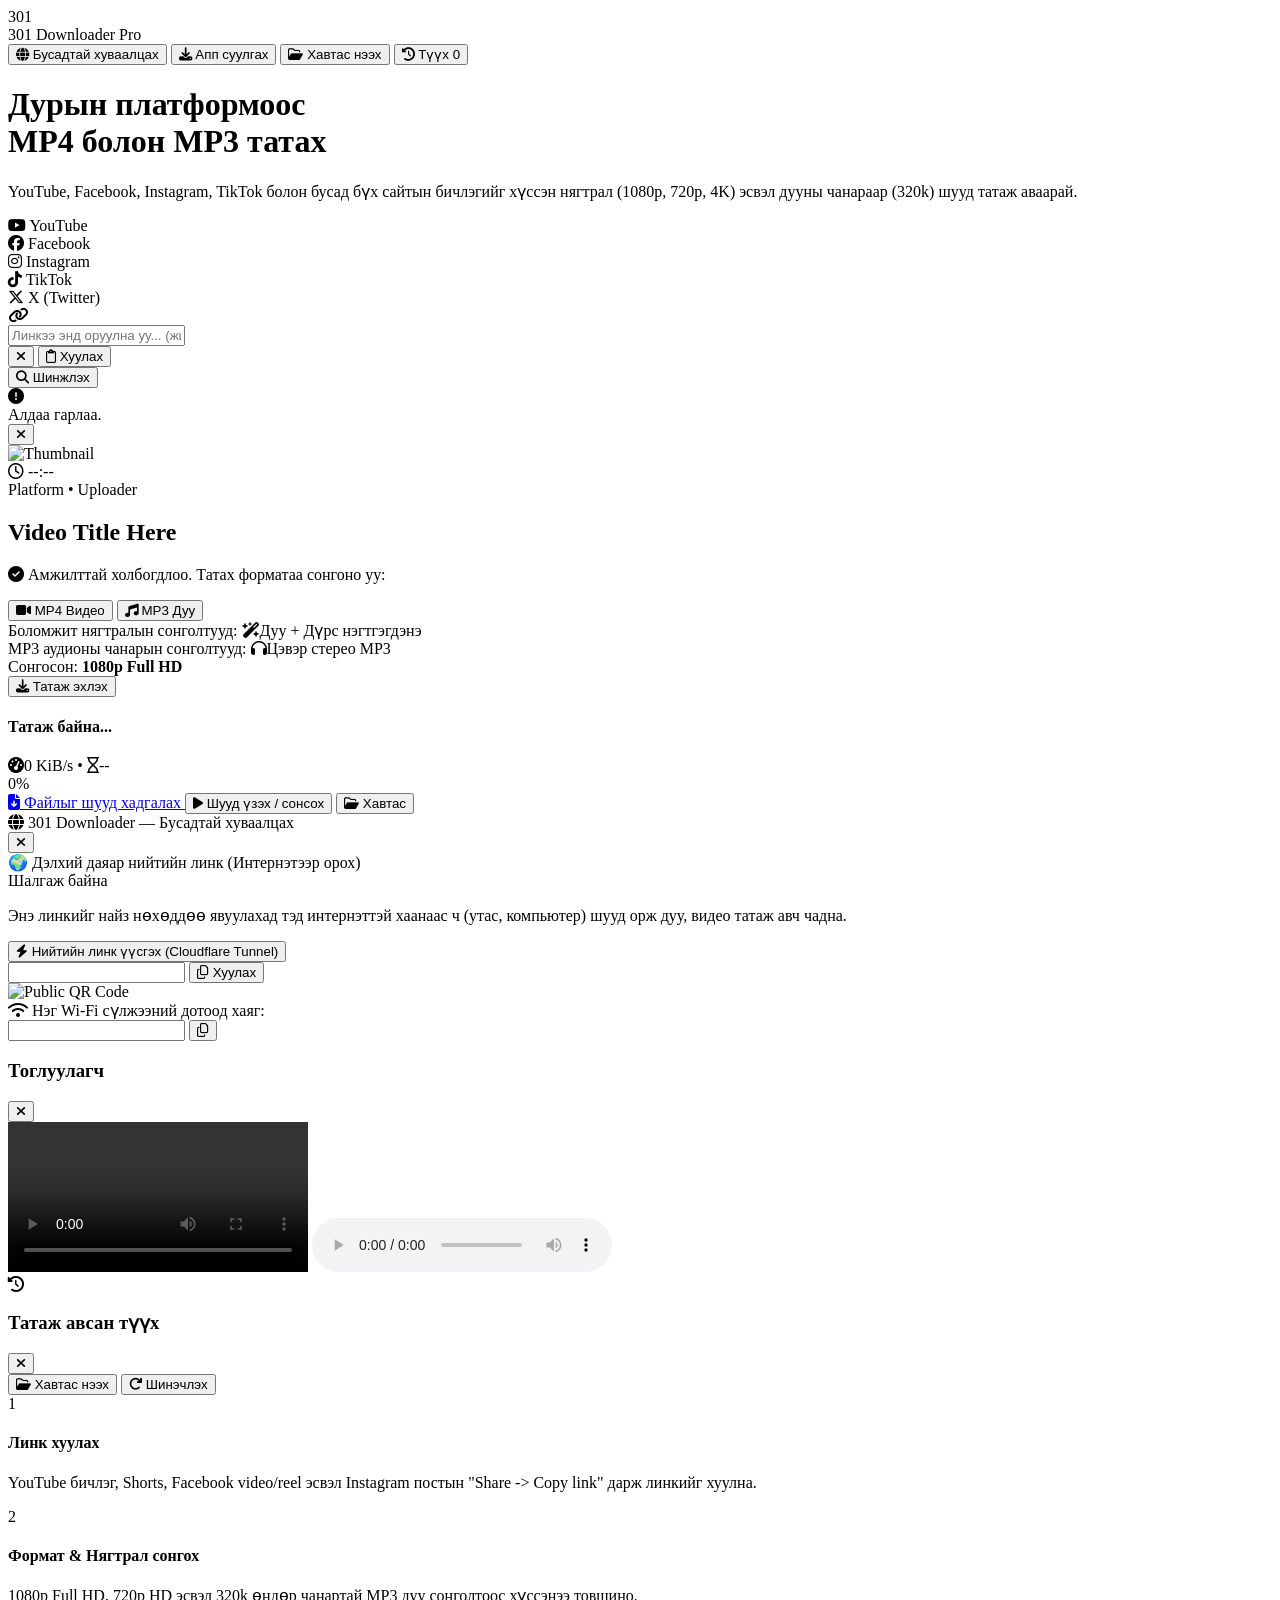
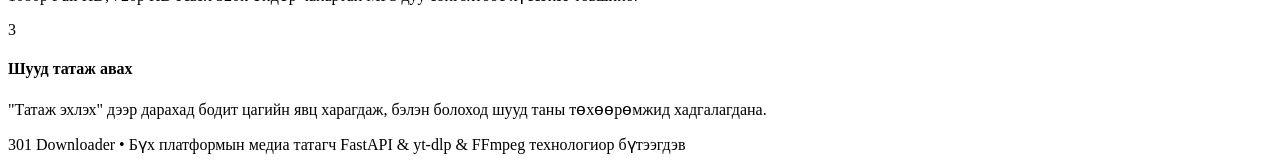
==== static/index.html @ c06834b7 "Initial commit for 301 Downloader" ====
<!DOCTYPE html>
<html lang="mn" class="dark">
<head>
    <meta charset="UTF-8">
    <meta name="viewport" content="width=device-width, initial-scale=1.0">
    <title>301 Downloader - Universal Video & Audio Downloader</title>
    <!-- PWA and Mobile Meta Tags -->
    <link rel="manifest" href="/manifest.json">
    <link rel="icon" type="image/png" href="/favicon.png">
    <link rel="apple-touch-icon" href="/icon-192.png">
    <meta name="theme-color" content="#6366f1">
    <meta name="apple-mobile-web-app-capable" content="yes">
    <meta name="apple-mobile-web-app-status-bar-style" content="black-translucent">
    <meta name="apple-mobile-web-app-title" content="301 Downloader">

    <!-- Tailwind CSS CDN -->
    <script src="https://cdn.tailwindcss.com"></script>
    <script>
        tailwind.config = {
            darkMode: 'class',
            theme: {
                extend: {
                    colors: {
                        brand: {
                            50: '#eef2ff',
                            100: '#e0e7ff',
                            400: '#818cf8',
                            500: '#6366f1',
                            600: '#4f46e5',
                            700: '#4338ca',
                        }
                    },
                    animation: {
                        'pulse-slow': 'pulse 3s cubic-bezier(0.4, 0, 0.6, 1) infinite',
                        'gradient': 'gradient 8s linear infinite',
                    },
                    keyframes: {
                        gradient: {
                            '0%, 100%': { 'background-size': '200% 200%', 'background-position': 'left center' },
                            '50%': { 'background-size': '200% 200%', 'background-position': 'right center' },
                        }
                    }
                }
            }
        }
    </script>
    <!-- Font Awesome Icons -->
    <link rel="stylesheet" href="https://cdnjs.cloudflare.com/ajax/libs/font-awesome/6.5.1/css/all.min.css">
    <link rel="stylesheet" href="style.css">
</head>
<body class="bg-slate-950 text-slate-100 min-h-screen flex flex-col font-sans selection:bg-indigo-500 selection:text-white">

    <!-- Glowing Background Elements -->
    <div class="fixed inset-0 overflow-hidden pointer-events-none -z-10">
        <div class="absolute -top-40 left-1/2 -translate-x-1/2 w-[700px] h-[500px] bg-indigo-600/20 rounded-full blur-[140px]"></div>
        <div class="absolute top-1/3 -left-40 w-[500px] h-[500px] bg-purple-600/15 rounded-full blur-[140px]"></div>
        <div class="absolute top-2/3 -right-40 w-[500px] h-[500px] bg-pink-600/15 rounded-full blur-[140px]"></div>
    </div>

    <!-- Navigation Bar -->
    <header class="border-b border-slate-800/80 backdrop-blur-md bg-slate-950/70 sticky top-0 z-40">
        <div class="max-w-6xl mx-auto px-4 h-16 flex items-center justify-between">
            <div class="flex items-center space-x-3 cursor-pointer" onclick="location.reload()">
                <div class="w-10 h-10 rounded-xl bg-gradient-to-tr from-indigo-600 via-purple-600 to-pink-500 flex items-center justify-center shadow-lg shadow-indigo-500/25 font-black text-white text-base tracking-tighter">
                    301
                </div>
                <div>
                    <span class="font-extrabold text-xl tracking-tight bg-gradient-to-r from-white via-indigo-200 to-pink-200 bg-clip-text text-transparent">301 Downloader</span>
                    <span class="text-[10px] uppercase font-bold tracking-wider px-1.5 py-0.5 rounded bg-indigo-500/20 text-indigo-300 ml-1.5 border border-indigo-500/30">Pro</span>
                </div>
            </div>

            <!-- Header actions -->
            <div class="flex items-center space-x-2 sm:space-x-3">
                <!-- Share Public Link / Mobile Connect Button -->
                <button id="sharePublicBtn" title="Бусад хүмүүст нийтийн линк үүсгэх / Утаснаас хандах" class="px-3 py-1.5 rounded-lg bg-gradient-to-r from-indigo-600 to-purple-600 hover:from-indigo-500 hover:to-purple-500 text-white text-xs font-semibold shadow-md shadow-indigo-600/30 transition-all flex items-center space-x-1.5">
                    <i class="fa-solid fa-globe"></i>
                    <span>Бусадтай хуваалцах</span>
                </button>

                <!-- PWA Install Button (Hidden by default, shown when eligible) -->
                <button id="installAppBtn" class="hidden px-3 py-1.5 rounded-lg bg-slate-900 border border-slate-700 hover:bg-slate-800 text-white text-xs font-semibold transition-all flex items-center space-x-1.5">
                    <i class="fa-solid fa-download"></i>
                    <span class="hidden sm:inline">Апп суулгах</span>
                </button>

                <button id="openFolderBtn" title="Татаж авсан хавтас нээх (Windows)" class="px-3 py-1.5 rounded-lg bg-slate-900 border border-slate-700/80 hover:border-indigo-500/50 hover:bg-slate-800 text-xs font-medium text-slate-300 transition-all flex items-center space-x-1.5">
                    <i class="fa-regular fa-folder-open text-indigo-400"></i>
                    <span class="hidden sm:inline">Хавтас нээх</span>
                </button>
                <button id="toggleHistoryBtn" class="px-3 py-1.5 rounded-lg bg-slate-900 border border-slate-700/80 hover:border-indigo-500/50 hover:bg-slate-800 text-xs font-medium text-slate-300 transition-all flex items-center space-x-1.5">
                    <i class="fa-solid fa-clock-rotate-left text-pink-400"></i>
                    <span class="hidden sm:inline">Түүх</span>
                    <span id="historyBadge" class="hidden px-1.5 py-0.2 rounded-full text-[10px] bg-pink-500 text-white font-bold">0</span>
                </button>
            </div>
        </div>
    </header>

    <!-- Main Container -->
    <main class="flex-1 max-w-4xl w-full mx-auto px-4 py-8 sm:py-12 flex flex-col items-center">

        <!-- Hero Title & Platforms -->
        <div class="text-center space-y-4 max-w-2xl mb-8">
            <h1 class="text-3xl sm:text-4xl md:text-5xl font-black tracking-tight text-white leading-tight">
                Дурын платформоос <br class="hidden sm:inline">
                <span class="bg-gradient-to-r from-indigo-400 via-purple-400 to-pink-400 bg-clip-text text-transparent">MP4 болон MP3</span> татах
            </h1>
            <p class="text-slate-400 text-sm sm:text-base">
                YouTube, Facebook, Instagram, TikTok болон бусад бүх сайтын бичлэгийг хүссэн нягтрал (1080p, 720p, 4K) эсвэл дууны чанараар (320k) шууд татаж аваарай.
            </p>

            <!-- Platform Icons Bar -->
            <div class="flex items-center justify-center flex-wrap gap-2 pt-2">
                <div class="flex items-center space-x-1.5 px-3 py-1 rounded-full bg-red-500/10 border border-red-500/25 text-red-400 text-xs font-medium">
                    <i class="fa-brands fa-youtube"></i>
                    <span>YouTube</span>
                </div>
                <div class="flex items-center space-x-1.5 px-3 py-1 rounded-full bg-blue-500/10 border border-blue-500/25 text-blue-400 text-xs font-medium">
                    <i class="fa-brands fa-facebook"></i>
                    <span>Facebook</span>
                </div>
                <div class="flex items-center space-x-1.5 px-3 py-1 rounded-full bg-pink-500/10 border border-pink-500/25 text-pink-400 text-xs font-medium">
                    <i class="fa-brands fa-instagram"></i>
                    <span>Instagram</span>
                </div>
                <div class="flex items-center space-x-1.5 px-3 py-1 rounded-full bg-emerald-500/10 border border-emerald-500/25 text-emerald-400 text-xs font-medium">
                    <i class="fa-brands fa-tiktok"></i>
                    <span>TikTok</span>
                </div>
                <div class="flex items-center space-x-1.5 px-3 py-1 rounded-full bg-sky-500/10 border border-sky-500/25 text-sky-400 text-xs font-medium">
                    <i class="fa-brands fa-x-twitter"></i>
                    <span>X (Twitter)</span>
                </div>
            </div>
        </div>

        <!-- URL Input Card -->
        <div class="w-full bg-slate-900/80 backdrop-blur-xl border border-slate-800 rounded-2xl p-2.5 sm:p-3 shadow-2xl shadow-indigo-950/40 relative group">
            <div class="flex flex-col sm:flex-row items-center gap-2">
                <div class="relative flex-1 w-full flex items-center">
                    <div class="absolute left-4 text-slate-500 group-focus-within:text-indigo-400 transition-colors">
                        <i class="fa-solid fa-link text-lg"></i>
                    </div>
                    <input 
                        type="url" 
                        id="urlInput" 
                        placeholder="Линкээ энд оруулна уу... (жишээ: https://www.youtube.com/watch?v=...)" 
                        class="w-full bg-slate-950/60 border border-slate-800 focus:border-indigo-500 focus:ring-2 focus:ring-indigo-500/20 text-slate-100 rounded-xl pl-12 pr-24 py-3.5 text-sm sm:text-base outline-none transition-all placeholder:text-slate-500"
                        autocomplete="off"
                    >
                    <!-- Paste & Clear Buttons -->
                    <div class="absolute right-3 flex items-center space-x-1.5">
                        <button id="clearBtn" title="Арилгах" class="hidden p-1.5 text-slate-500 hover:text-slate-300 rounded-lg hover:bg-slate-800 transition-colors text-xs">
                            <i class="fa-solid fa-xmark"></i>
                        </button>
                        <button id="pasteBtn" title="Санах ойгоос хуулах" class="px-2.5 py-1 text-xs font-medium bg-slate-800 hover:bg-slate-700 text-slate-300 rounded-lg border border-slate-700 transition-colors flex items-center space-x-1">
                            <i class="fa-regular fa-clipboard"></i>
                            <span class="hidden sm:inline">Хуулах</span>
                        </button>
                    </div>
                </div>

                <!-- Analyze Submit Button -->
                <button 
                    id="analyzeBtn" 
                    class="w-full sm:w-auto px-6 py-3.5 bg-gradient-to-r from-indigo-600 via-indigo-500 to-purple-600 hover:from-indigo-500 hover:to-purple-500 text-white font-semibold rounded-xl shadow-lg shadow-indigo-600/30 hover:shadow-indigo-600/50 active:scale-[0.98] transition-all flex items-center justify-center space-x-2 text-sm sm:text-base flex-shrink-0 cursor-pointer"
                >
                    <i class="fa-solid fa-magnifying-glass" id="analyzeBtnIcon"></i>
                    <span id="analyzeBtnText">Шинжлэх</span>
                </button>
            </div>

            <!-- Error message container -->
            <div id="errorBox" class="hidden mt-3 p-3.5 rounded-xl bg-red-500/10 border border-red-500/30 text-red-300 text-xs sm:text-sm flex items-start space-x-3">
                <i class="fa-solid fa-circle-exclamation text-red-400 mt-0.5 text-base flex-shrink-0"></i>
                <div class="flex-1" id="errorMessage">Алдаа гарлаа.</div>
                <button onclick="document.getElementById('errorBox').classList.add('hidden')" class="text-red-400 hover:text-red-200">
                    <i class="fa-solid fa-xmark"></i>
                </button>
            </div>
        </div>

        <!-- Skeleton Loading State -->
        <div id="loadingSkeleton" class="hidden w-full mt-6 bg-slate-900/60 border border-slate-800/80 rounded-2xl p-6 animate-pulse space-y-4">
            <div class="flex flex-col sm:flex-row gap-4">
                <div class="w-full sm:w-48 h-32 bg-slate-800 rounded-xl"></div>
                <div class="flex-1 space-y-3 py-1">
                    <div class="h-5 bg-slate-800 rounded w-3/4"></div>
                    <div class="h-4 bg-slate-800 rounded w-1/3"></div>
                    <div class="h-8 bg-slate-800 rounded w-1/2 mt-4"></div>
                </div>
            </div>
            <div class="h-24 bg-slate-800/50 rounded-xl"></div>
        </div>

        <!-- Video Metadata & Format Selection Card -->
        <div id="resultCard" class="hidden w-full mt-6 bg-slate-900/90 backdrop-blur-xl border border-slate-800 rounded-2xl p-5 sm:p-6 shadow-2xl shadow-indigo-950/30 transition-all">
            
            <!-- Video Info Row -->
            <div class="flex flex-col sm:flex-row gap-5 items-start">
                <!-- Thumbnail -->
                <div class="relative w-full sm:w-56 h-36 rounded-xl overflow-hidden bg-slate-950 border border-slate-800 flex-shrink-0 group">
                    <img id="videoThumb" src="" alt="Thumbnail" class="w-full h-full object-cover group-hover:scale-105 transition-transform duration-300">
                    <div class="absolute bottom-2 right-2 px-2 py-0.5 rounded bg-slate-950/80 backdrop-blur text-[11px] font-semibold text-white tracking-wider flex items-center space-x-1">
                        <i class="fa-regular fa-clock text-[10px]"></i>
                        <span id="videoDuration">--:--</span>
                    </div>
                </div>

                <!-- Details -->
                <div class="flex-1 min-w-0 space-y-2">
                    <div class="flex items-center space-x-2">
                        <span id="platformBadge" class="px-2.5 py-0.5 rounded-full text-xs font-semibold flex items-center space-x-1.5">
                            <i class="" id="platformIcon"></i>
                            <span id="platformName">Platform</span>
                        </span>
                        <span class="text-xs text-slate-500">•</span>
                        <span id="videoUploader" class="text-xs font-medium text-slate-400 truncate max-w-[200px]">Uploader</span>
                    </div>

                    <h2 id="videoTitle" class="text-lg sm:text-xl font-bold text-white line-clamp-2 leading-snug">
                        Video Title Here
                    </h2>

                    <p class="text-xs text-slate-500 flex items-center space-x-1">
                        <i class="fa-solid fa-circle-check text-emerald-400 text-[10px]"></i>
                        <span>Амжилттай холбогдлоо. Татах форматаа сонгоно уу:</span>
                    </p>
                </div>
            </div>

            <div class="h-px bg-slate-800 my-6"></div>

            <!-- Format Type Selector Tabs -->
            <div class="flex items-center p-1 bg-slate-950/80 border border-slate-800 rounded-xl mb-5 max-w-sm">
                <button id="tabVideo" class="flex-1 py-2 rounded-lg text-sm font-semibold transition-all flex items-center justify-center space-x-2 bg-indigo-600 text-white shadow">
                    <i class="fa-solid fa-video"></i>
                    <span>MP4 Видео</span>
                </button>
                <button id="tabAudio" class="flex-1 py-2 rounded-lg text-sm font-semibold transition-all flex items-center justify-center space-x-2 text-slate-400 hover:text-slate-200">
                    <i class="fa-solid fa-music"></i>
                    <span>MP3 Дуу</span>
                </button>
            </div>

            <!-- Video Options Panel -->
            <div id="videoOptionsPanel" class="space-y-4">
                <div class="flex items-center justify-between text-xs text-slate-400 font-medium">
                    <span>Боломжит нягтралын сонголтууд:</span>
                    <span class="text-slate-500"><i class="fa-solid fa-wand-magic-sparkles text-indigo-400 mr-1"></i>Дуу + Дүрс нэгтгэгдэнэ</span>
                </div>
                <div id="videoOptionsGrid" class="grid grid-cols-1 sm:grid-cols-2 md:grid-cols-3 gap-3">
                    <!-- Populated dynamically -->
                </div>
            </div>

            <!-- Audio Options Panel -->
            <div id="audioOptionsPanel" class="hidden space-y-4">
                <div class="flex items-center justify-between text-xs text-slate-400 font-medium">
                    <span>MP3 аудионы чанарын сонголтууд:</span>
                    <span class="text-slate-500"><i class="fa-solid fa-headphones text-pink-400 mr-1"></i>Цэвэр стерео MP3</span>
                </div>
                <div id="audioOptionsGrid" class="grid grid-cols-1 sm:grid-cols-2 gap-3">
                    <!-- Populated dynamically -->
                </div>
            </div>

            <!-- Download Action Button -->
            <div class="mt-6 pt-5 border-t border-slate-800/80 flex flex-col sm:flex-row items-center justify-between gap-3">
                <div class="text-xs text-slate-400">
                    Сонгосон: <strong id="selectedSummary" class="text-indigo-300 font-semibold">1080p Full HD</strong>
                </div>
                <button 
                    id="startDownloadBtn" 
                    class="w-full sm:w-auto px-8 py-3.5 bg-gradient-to-r from-emerald-500 via-teal-500 to-indigo-600 hover:from-emerald-400 hover:to-indigo-500 text-white font-bold rounded-xl shadow-lg shadow-emerald-500/20 hover:shadow-emerald-500/40 active:scale-[0.98] transition-all flex items-center justify-center space-x-2 text-sm sm:text-base cursor-pointer"
                >
                    <i class="fa-solid fa-download"></i>
                    <span>Татаж эхлэх</span>
                </button>
            </div>

        </div>

        <!-- Download Progress Box -->
        <div id="progressCard" class="hidden w-full mt-6 bg-slate-900/95 backdrop-blur-xl border border-indigo-500/40 rounded-2xl p-5 sm:p-6 shadow-2xl shadow-indigo-950/50 space-y-4">
            <div class="flex items-center justify-between">
                <div class="flex items-center space-x-3">
                    <div id="progressSpinner" class="w-8 h-8 rounded-full border-2 border-indigo-500 border-t-transparent animate-spin flex items-center justify-center"></div>
                    <div>
                        <h4 id="progressStage" class="text-sm sm:text-base font-bold text-white">Татаж байна...</h4>
                        <div class="flex items-center space-x-2 text-xs text-slate-400 mt-0.5">
                            <span id="progressSpeed"><i class="fa-solid fa-gauge-high mr-1 text-indigo-400"></i>0 KiB/s</span>
                            <span>•</span>
                            <span id="progressEta"><i class="fa-regular fa-hourglass mr-1 text-purple-400"></i>--</span>
                        </div>
                    </div>
                </div>
                <span id="progressPercent" class="text-2xl font-black text-indigo-400">0%</span>
            </div>

            <!-- Progress Bar -->
            <div class="w-full h-3 bg-slate-950 rounded-full overflow-hidden border border-slate-800 p-0.5">
                <div id="progressBar" class="h-full bg-gradient-to-r from-indigo-500 via-purple-500 to-pink-500 rounded-full transition-all duration-300 w-0"></div>
            </div>

            <!-- Complete Success Action Bar -->
            <div id="completeActions" class="hidden pt-2 flex flex-col sm:flex-row items-center gap-3">
                <a id="downloadFileLink" href="#" download class="flex-1 w-full py-3 px-5 rounded-xl bg-emerald-500 hover:bg-emerald-400 text-slate-950 font-bold text-sm text-center shadow-lg shadow-emerald-500/30 transition-all flex items-center justify-center space-x-2">
                    <i class="fa-solid fa-file-arrow-down text-base"></i>
                    <span>Файлыг шууд хадгалах</span>
                </a>
                <button id="previewBtn" class="w-full sm:w-auto py-3 px-5 rounded-xl bg-slate-800 hover:bg-slate-700 text-white font-semibold text-sm border border-slate-700 transition-all flex items-center justify-center space-x-2">
                    <i class="fa-solid fa-play text-indigo-400"></i>
                    <span>Шууд үзэх / сонсох</span>
                </button>
                <button id="openFolderActionBtn" class="w-full sm:w-auto py-3 px-4 rounded-xl bg-slate-800 hover:bg-slate-700 text-slate-300 text-xs border border-slate-700 transition-all flex items-center justify-center space-x-1.5">
                    <i class="fa-regular fa-folder-open text-indigo-400"></i>
                    <span class="hidden sm:inline">Хавтас</span>
                </button>
            </div>
        </div>

        <!-- Share & Public Internet Modal -->
        <div id="shareModal" class="fixed inset-0 bg-slate-950/85 backdrop-blur-md z-50 hidden flex items-center justify-center p-4">
            <div class="bg-slate-900 border border-slate-800 rounded-2xl max-w-lg w-full overflow-hidden shadow-2xl p-6 text-center space-y-5">
                <div class="flex items-center justify-between border-b border-slate-800 pb-3">
                    <div class="flex items-center space-x-2 text-indigo-400 font-bold text-base">
                        <i class="fa-solid fa-globe"></i>
                        <span>301 Downloader — Бусадтай хуваалцах</span>
                    </div>
                    <button onclick="closeShareModal()" class="text-slate-400 hover:text-white p-1 rounded-lg">
                        <i class="fa-solid fa-xmark text-lg"></i>
                    </button>
                </div>

                <!-- Section 1: Global Public Internet Link -->
                <div class="bg-slate-950/70 border border-indigo-500/30 rounded-xl p-4 text-left space-y-3">
                    <div class="flex items-center justify-between">
                        <div class="flex items-center space-x-2">
                            <span class="w-2.5 h-2.5 rounded-full bg-emerald-400 animate-ping"></span>
                            <span class="font-bold text-white text-xs sm:text-sm">🌍 Дэлхий даяар нийтийн линк (Интернэтээр орох)</span>
                        </div>
                        <span id="publicStatusBadge" class="text-[10px] font-bold px-2 py-0.5 rounded bg-slate-800 text-slate-400">Шалгаж байна</span>
                    </div>

                    <p class="text-xs text-slate-400 leading-relaxed">
                        Энэ линкийг найз нөхөддөө явуулахад тэд интернэттэй хаанаас ч (утас, компьютер) шууд орж дуу, видео татаж авч чадна.
                    </p>

                    <!-- Inactive state button -->
                    <div id="publicInactiveBox" class="text-center py-2">
                        <button id="activateTunnelBtn" onclick="activatePublicTunnel()" class="w-full py-2.5 px-4 bg-gradient-to-r from-indigo-600 via-purple-600 to-pink-600 hover:from-indigo-500 hover:to-pink-500 text-white font-bold rounded-xl text-xs sm:text-sm shadow-lg shadow-indigo-600/30 transition-all flex items-center justify-center space-x-2">
                            <i class="fa-solid fa-bolt"></i>
                            <span id="activateTunnelBtnText">Нийтийн линк үүсгэх (Cloudflare Tunnel)</span>
                        </button>
                    </div>

                    <!-- Active state URL & QR -->
                    <div id="publicActiveBox" class="hidden space-y-3 pt-1">
                        <div class="flex items-center space-x-2 bg-slate-900 border border-indigo-500/50 rounded-xl px-3 py-2">
                            <input id="publicUrlDisplay" type="text" readonly class="flex-1 bg-transparent text-emerald-400 text-xs sm:text-sm font-mono outline-none font-semibold truncate">
                            <button onclick="copyPublicUrl()" class="px-3 py-1.5 bg-indigo-600 hover:bg-indigo-500 text-white rounded-lg text-xs font-semibold flex items-center space-x-1 shadow">
                                <i class="fa-regular fa-copy"></i>
                                <span>Хуулах</span>
                            </button>
                        </div>
                        <div class="text-center">
                            <div class="bg-white p-3 rounded-xl inline-block shadow-md">
                                <img id="publicQrImg" src="" alt="Public QR Code" class="w-36 h-36 object-contain">
                            </div>
                        </div>
                    </div>
                </div>

                <!-- Section 2: Local Wi-Fi Network -->
                <div class="bg-slate-950/40 border border-slate-800 rounded-xl p-3.5 text-left space-y-2">
                    <div class="flex items-center justify-between">
                        <span class="font-semibold text-slate-300 text-xs flex items-center space-x-1.5">
                            <i class="fa-solid fa-wifi text-emerald-400"></i>
                            <span>Нэг Wi-Fi сүлжээний дотоод хаяг:</span>
                        </span>
                    </div>
                    <div class="flex items-center space-x-2 bg-slate-900/80 border border-slate-800 rounded-lg px-2.5 py-1.5">
                        <input id="localUrlDisplay" type="text" readonly class="flex-1 bg-transparent text-slate-400 text-xs font-mono outline-none truncate">
                        <button onclick="copyLocalUrl()" class="text-slate-400 hover:text-white px-2 py-0.5 text-xs">
                            <i class="fa-regular fa-copy"></i>
                        </button>
                    </div>
                </div>
            </div>
        </div>

        <!-- In-Browser Media Player Modal -->
        <div id="playerModal" class="fixed inset-0 bg-slate-950/80 backdrop-blur-md z-50 hidden flex items-center justify-center p-4">
            <div class="bg-slate-900 border border-slate-800 rounded-2xl max-w-2xl w-full overflow-hidden shadow-2xl">
                <div class="p-4 border-b border-slate-800 flex items-center justify-between">
                    <h3 id="playerModalTitle" class="text-sm font-bold text-white truncate max-w-md">Тоглуулагч</h3>
                    <button onclick="closePlayer()" class="text-slate-400 hover:text-white p-1 rounded-lg">
                        <i class="fa-solid fa-xmark text-lg"></i>
                    </button>
                </div>
                <div class="p-4 bg-slate-950 flex flex-col items-center justify-center min-h-[220px]">
                    <video id="inlineVideo" controls class="w-full rounded-lg max-h-[400px] hidden"></video>
                    <audio id="inlineAudio" controls class="w-full max-w-md my-6 hidden"></audio>
                </div>
            </div>
        </div>

        <!-- History Drawer / Slide-Over -->
        <div id="historyDrawer" class="fixed inset-y-0 right-0 max-w-md w-full bg-slate-900 border-l border-slate-800 z-50 transform translate-x-full transition-transform duration-300 shadow-2xl flex flex-col">
            <div class="p-4 border-b border-slate-800 flex items-center justify-between">
                <div class="flex items-center space-x-2">
                    <i class="fa-solid fa-clock-rotate-left text-pink-400"></i>
                    <h3 class="font-bold text-white">Татаж авсан түүх</h3>
                </div>
                <button onclick="toggleHistory(false)" class="p-1.5 rounded-lg text-slate-400 hover:text-white hover:bg-slate-800">
                    <i class="fa-solid fa-xmark text-lg"></i>
                </button>
            </div>
            
            <div id="historyList" class="flex-1 overflow-y-auto p-4 space-y-2.5">
                <!-- History Items injected dynamically -->
            </div>

            <div class="p-4 border-t border-slate-800 bg-slate-950/50 flex items-center justify-between">
                <button onclick="openWindowsFolder()" class="text-xs text-indigo-400 hover:text-indigo-300 flex items-center space-x-1.5">
                    <i class="fa-regular fa-folder-open"></i>
                    <span>Хавтас нээх</span>
                </button>
                <button onclick="loadHistory()" class="text-xs text-slate-400 hover:text-slate-200 flex items-center space-x-1">
                    <i class="fa-solid fa-arrow-rotate-right"></i>
                    <span>Шинэчлэх</span>
                </button>
            </div>
        </div>

        <!-- Help & Instructions Section -->
        <div class="w-full mt-12 grid grid-cols-1 md:grid-cols-3 gap-4">
            <div class="bg-slate-900/40 border border-slate-800/80 rounded-xl p-4.5 space-y-2">
                <div class="w-8 h-8 rounded-lg bg-red-500/10 text-red-400 flex items-center justify-center font-bold text-sm">
                    1
                </div>
                <h4 class="font-semibold text-white text-sm">Линк хуулах</h4>
                <p class="text-xs text-slate-400 leading-relaxed">
                    YouTube бичлэг, Shorts, Facebook video/reel эсвэл Instagram постын "Share -> Copy link" дарж линкийг хуулна.
                </p>
            </div>

            <div class="bg-slate-900/40 border border-slate-800/80 rounded-xl p-4.5 space-y-2">
                <div class="w-8 h-8 rounded-lg bg-purple-500/10 text-purple-400 flex items-center justify-center font-bold text-sm">
                    2
                </div>
                <h4 class="font-semibold text-white text-sm">Формат & Нягтрал сонгох</h4>
                <p class="text-xs text-slate-400 leading-relaxed">
                    1080p Full HD, 720p HD эсвэл 320k өндөр чанартай MP3 дуу сонголтоос хүссэнээ товшино.
                </p>
            </div>

            <div class="bg-slate-900/40 border border-slate-800/80 rounded-xl p-4.5 space-y-2">
                <div class="w-8 h-8 rounded-lg bg-emerald-500/10 text-emerald-400 flex items-center justify-center font-bold text-sm">
                    3
                </div>
                <h4 class="font-semibold text-white text-sm">Шууд татаж авах</h4>
                <p class="text-xs text-slate-400 leading-relaxed">
                    "Татаж эхлэх" дээр дарахад бодит цагийн явц харагдаж, бэлэн болоход шууд таны төхөөрөмжид хадгалагдана.
                </p>
            </div>
        </div>

    </main>

    <!-- Footer -->
    <footer class="border-t border-slate-900 py-6 text-center text-xs text-slate-500">
        <div class="max-w-6xl mx-auto px-4 flex flex-col sm:flex-row items-center justify-between gap-2">
            <span>301 Downloader • Бүх платформын медиа татагч</span>
            <span>FastAPI & yt-dlp & FFmpeg технологиор бүтээгдэв</span>
        </div>
    </footer>

    <!-- App Script -->
    <script src="app.js"></script>
</body>
</html>
---- static/style.css ----
/* Custom Enhancements for 301 Downloader */

/* Custom Scrollbar */
::-webkit-scrollbar {
    width: 6px;
    height: 6px;
}
::-webkit-scrollbar-track {
    background: #020617;
}
::-webkit-scrollbar-thumb {
    background: #1e293b;
    border-radius: 9999px;
}
::-webkit-scrollbar-thumb:hover {
    background: #334155;
}

/* Glassmorphism helpers */
.glass {
    background: rgba(15, 23, 42, 0.75);
    backdrop-filter: blur(16px);
    -webkit-backdrop-filter: blur(16px);
}

/* Selection Cards Active States */
.option-card {
    transition: all 0.2s cubic-bezier(0.4, 0, 0.2, 1);
}
.option-card:hover {
    border-color: rgba(99, 102, 241, 0.6);
    background-color: rgba(30, 41, 59, 0.7);
    transform: translateY(-1px);
}
.option-card.selected {
    border-color: #6366f1 !important;
    background-color: rgba(99, 102, 241, 0.15) !important;
    box-shadow: 0 0 15px rgba(99, 102, 241, 0.25);
}

/* Striped animated progress bar */
#progressBar {
    background-size: 30px 30px;
    background-image: linear-gradient(
        135deg,
        rgba(255, 255, 255, 0.15) 25%,
        transparent 25%,
        transparent 50%,
        rgba(255, 255, 255, 0.15) 50%,
        rgba(255, 255, 255, 0.15) 75%,
        transparent 75%,
        transparent
    );
    animation: move-stripes 1.5s linear infinite;
}

@keyframes move-stripes {
    0% { background-position: 0 0; }
    100% { background-position: 30px 0; }
}

/* Line clamps */
.line-clamp-2 {
    display: -webkit-box;
    -webkit-line-clamp: 2;
    -webkit-box-orient: vertical;
    overflow: hidden;
}
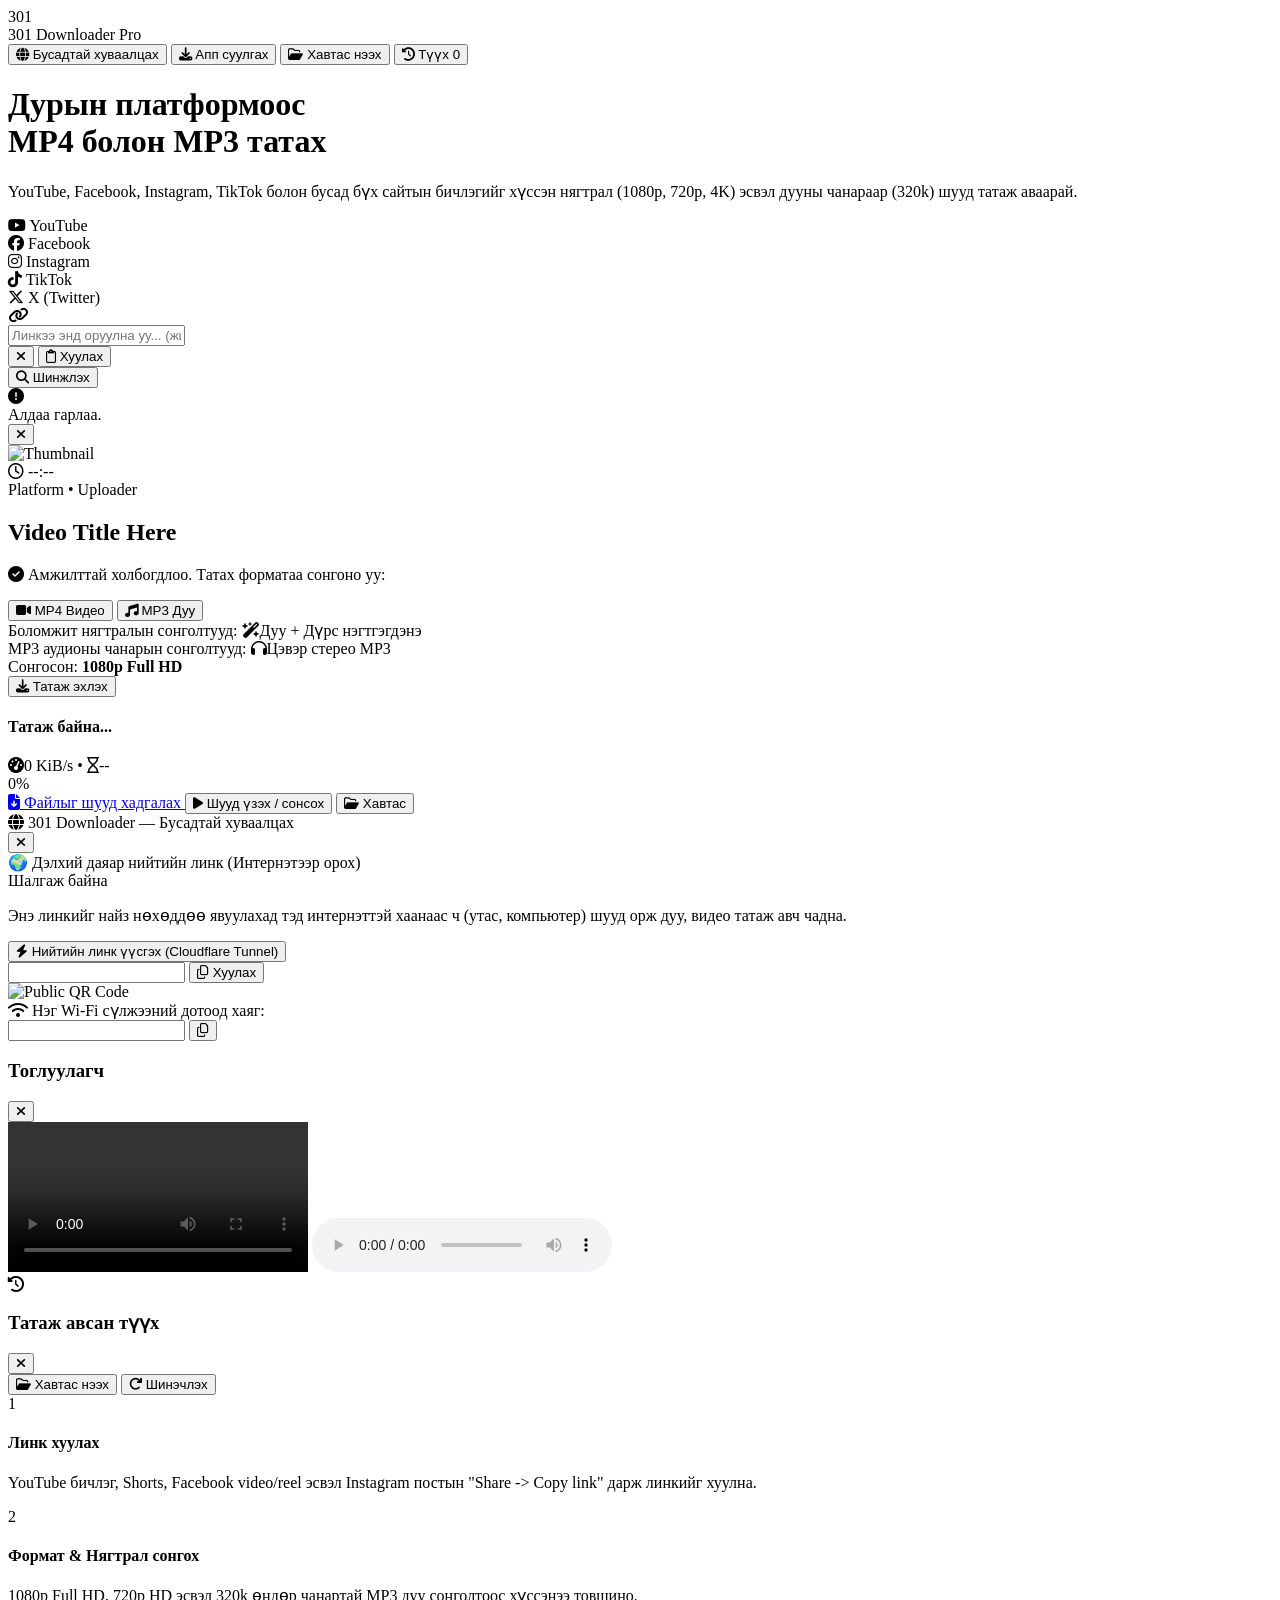
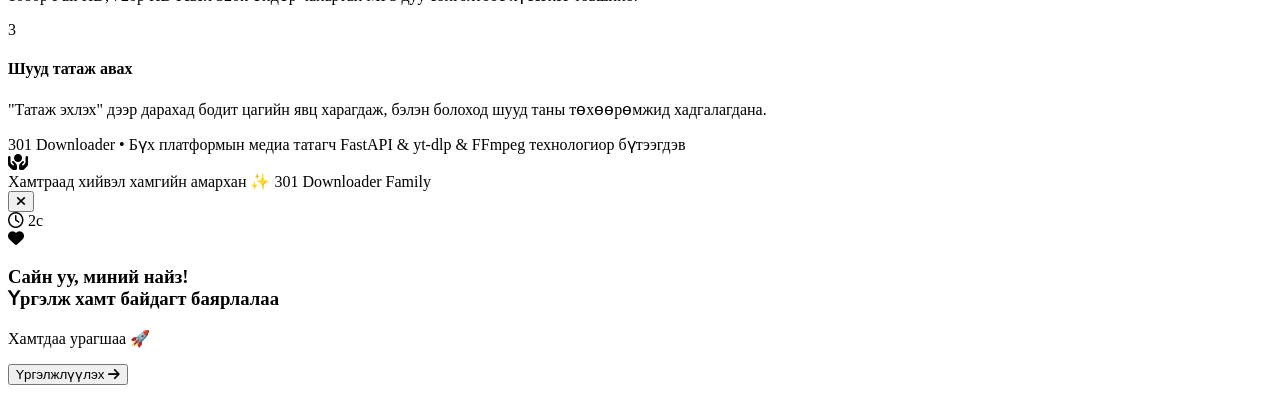
==== commit 62c11ace: "Add welcome greeting popup, permanent slogan, and playlist URL auto-cleaner" ====
--- a/static/index.html
+++ b/static/index.html
@@ -478,6 +478,62 @@
         </div>
     </footer>
 
+    <!-- Permanent Corner Slogan -->
+    <div class="fixed bottom-4 left-4 z-30 flex items-center space-x-2.5 px-3.5 py-2 sm:px-4 sm:py-2.5 rounded-2xl bg-slate-900/90 backdrop-blur-xl border border-indigo-500/40 shadow-xl shadow-indigo-950/70 hover:border-pink-500/50 transition-all group">
+        <div class="w-7 h-7 rounded-xl bg-gradient-to-tr from-pink-500 to-indigo-500 flex items-center justify-center text-white text-xs shadow-md shadow-pink-500/30 flex-shrink-0 group-hover:scale-110 transition-transform">
+            <i class="fa-solid fa-hands-holding-circle"></i>
+        </div>
+        <div class="flex flex-col">
+            <span class="text-[11px] sm:text-xs font-bold bg-gradient-to-r from-pink-300 via-purple-200 to-indigo-200 bg-clip-text text-transparent">
+                Хамтраад хийвэл хамгийн амархан ✨
+            </span>
+            <span class="text-[9px] text-slate-500 font-medium tracking-wide">301 Downloader Family</span>
+        </div>
+    </div>
+
+    <!-- Welcome Greeting Modal (Оронгуут гарч ирээд 3 сек дараа X гардаг цонх) -->
+    <div id="welcomeModal" class="fixed inset-0 bg-slate-950/85 backdrop-blur-md z-50 flex items-center justify-center p-4 transition-all duration-300">
+        <div class="relative bg-gradient-to-b from-slate-900 via-slate-900 to-indigo-950/60 border border-indigo-500/40 rounded-3xl max-w-md w-full p-6 sm:p-8 text-center shadow-2xl shadow-indigo-600/25 transform transition-all">
+            
+            <!-- Close X Button (Hidden for the first 3 seconds, then appears) -->
+            <button id="welcomeCloseBtn" onclick="closeWelcomeModal()" title="Хаах" class="hidden absolute top-4 right-4 w-9 h-9 rounded-full bg-slate-800/90 hover:bg-slate-700 text-slate-300 hover:text-white transition-all flex items-center justify-center shadow-lg border border-slate-700 hover:scale-105 active:scale-95 cursor-pointer">
+                <i class="fa-solid fa-xmark text-base"></i>
+            </button>
+
+            <!-- 3s Countdown Indicator while waiting -->
+            <div id="welcomeCountdown" class="absolute top-4 right-4 px-2.5 py-1 rounded-full bg-slate-800/80 border border-slate-700 text-[11px] font-mono text-indigo-300 flex items-center space-x-1 shadow">
+                <i class="fa-regular fa-clock text-[10px] animate-spin"></i>
+                <span id="countdownSec">3s</span>
+            </div>
+
+            <!-- Glowing Heart / Rocket Icon -->
+            <div class="w-16 h-16 rounded-2xl bg-gradient-to-tr from-pink-500 via-purple-500 to-indigo-600 flex items-center justify-center mx-auto mb-5 shadow-lg shadow-pink-500/30 animate-bounce">
+                <i class="fa-solid fa-heart text-white text-2xl"></i>
+            </div>
+
+            <!-- Greeting Text -->
+            <h3 class="text-xl sm:text-2xl font-black text-white leading-snug tracking-tight mb-2">
+                Сайн уу, миний найз! <br>
+                <span class="bg-gradient-to-r from-pink-400 via-purple-300 to-indigo-300 bg-clip-text text-transparent">Үргэлж хамт байдагт баярлалаа</span>
+            </h3>
+
+            <p class="text-base sm:text-lg font-bold text-indigo-400 mt-2 flex items-center justify-center space-x-2">
+                <span>Хамтдаа урагшаа</span>
+                <span class="text-xl">🚀</span>
+            </p>
+
+            <div class="h-px bg-slate-800/80 my-5"></div>
+
+            <!-- Action Button enabled after 3 seconds -->
+            <div id="welcomeActionBox" class="opacity-0 pointer-events-none transition-opacity duration-300">
+                <button onclick="closeWelcomeModal()" class="w-full py-3 px-5 rounded-xl bg-gradient-to-r from-indigo-600 via-purple-600 to-pink-600 hover:from-indigo-500 hover:to-pink-500 text-white font-bold text-sm shadow-lg shadow-indigo-600/30 active:scale-[0.98] transition-all flex items-center justify-center space-x-2 cursor-pointer">
+                    <span>Үргэлжлүүлэх</span>
+                    <i class="fa-solid fa-arrow-right text-xs"></i>
+                </button>
+            </div>
+        </div>
+    </div>
+
     <!-- App Script -->
     <script src="app.js"></script>
 </body>
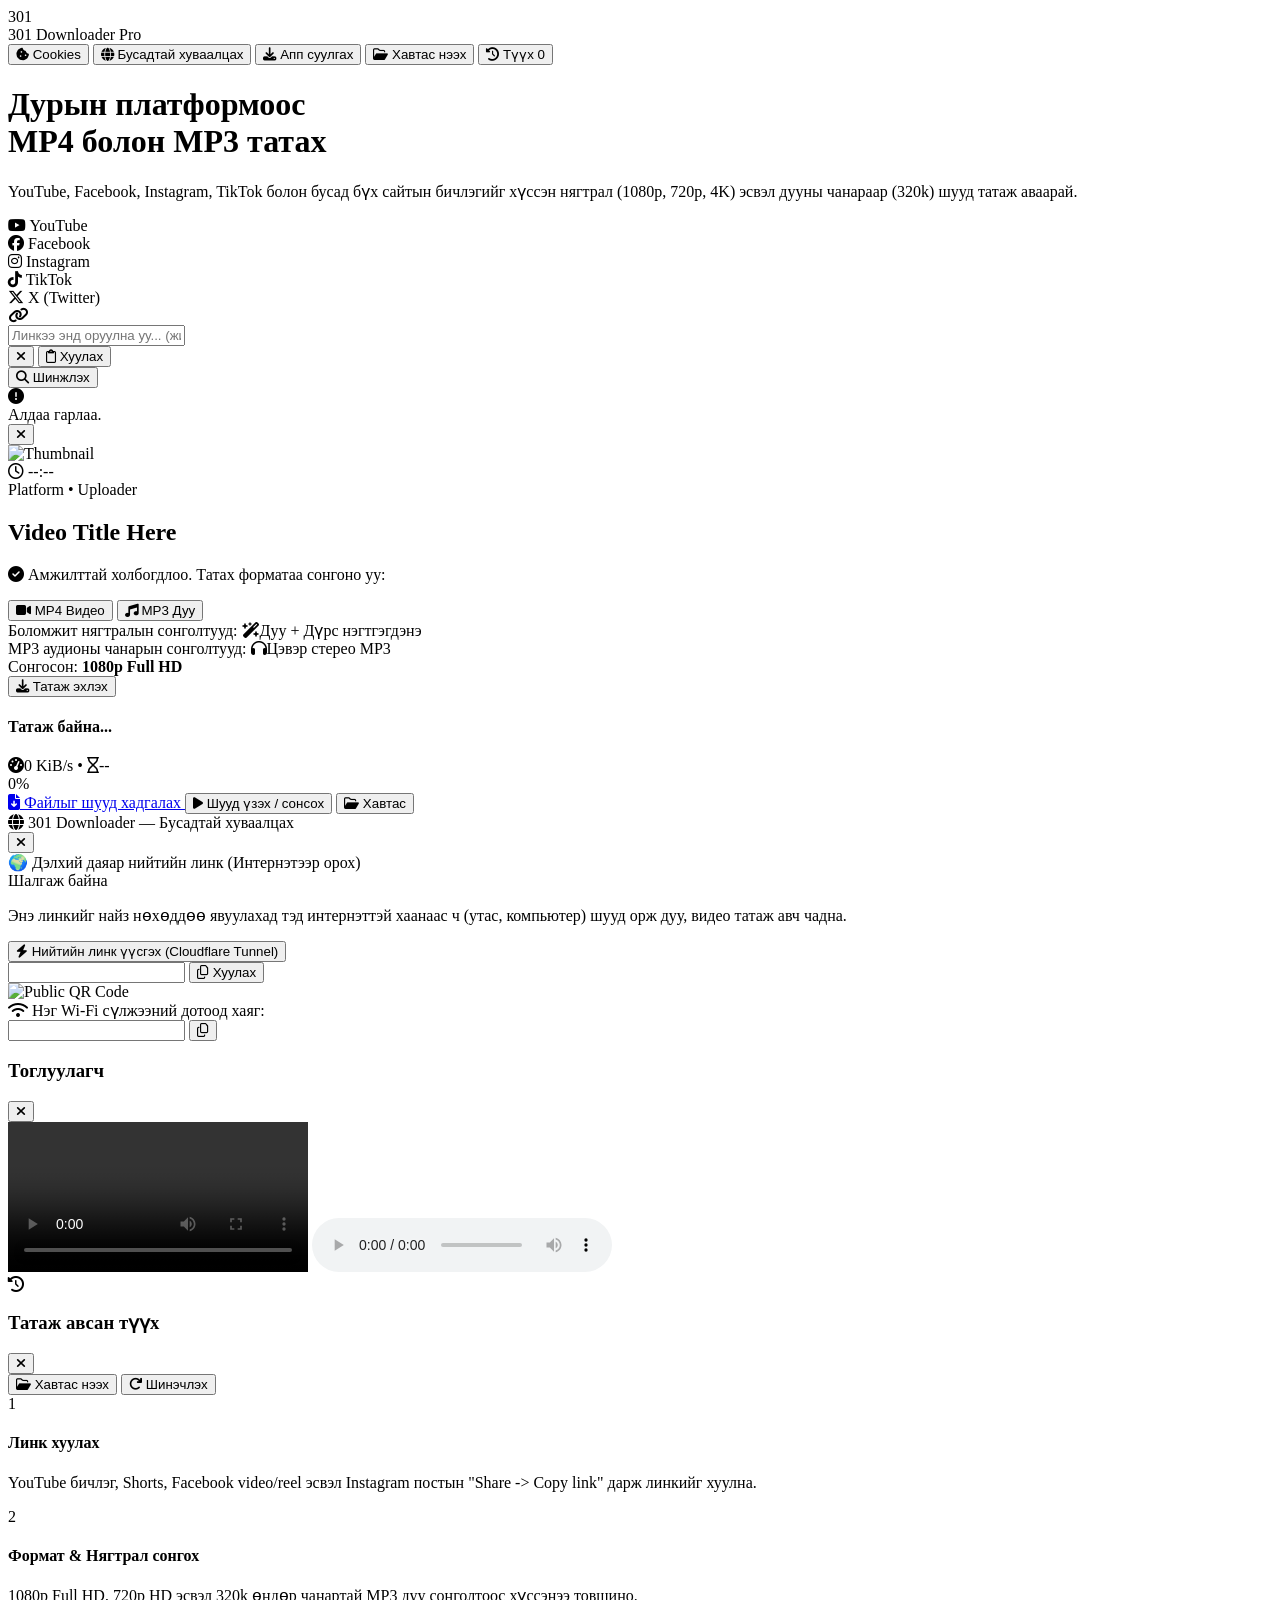
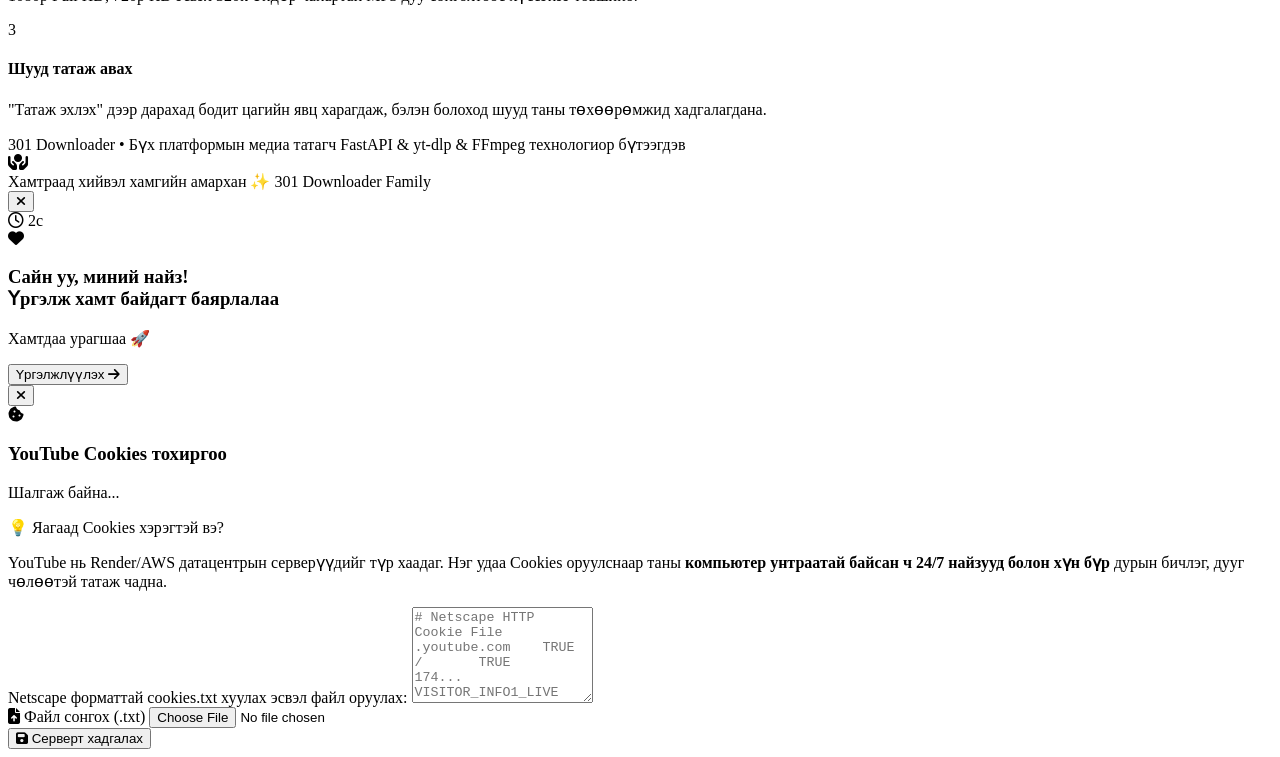
==== commit fa129c9a: "Add YouTube cookies admin manager, fast datacenter fallback, and Render env sync" ====
--- a/static/index.html
+++ b/static/index.html
@@ -72,6 +72,13 @@
 
             <!-- Header actions -->
             <div class="flex items-center space-x-2 sm:space-x-3">
+                <!-- YouTube Cookies Config Button -->
+                <button id="openCookiesBtn" title="YouTube Сервер тохиргоо (Cookies)" class="px-2.5 py-1.5 rounded-lg bg-slate-900 border border-slate-700/80 hover:border-amber-500/50 hover:bg-slate-800 text-xs font-medium text-slate-300 transition-all flex items-center space-x-1.5">
+                    <i class="fa-solid fa-cookie-bite text-amber-400"></i>
+                    <span class="hidden md:inline">Cookies</span>
+                    <span id="cookiesStatusDot" class="w-2 h-2 rounded-full bg-slate-500"></span>
+                </button>
+
                 <!-- Share Public Link / Mobile Connect Button -->
                 <button id="sharePublicBtn" title="Бусад хүмүүст нийтийн линк үүсгэх / Утаснаас хандах" class="px-3 py-1.5 rounded-lg bg-gradient-to-r from-indigo-600 to-purple-600 hover:from-indigo-500 hover:to-purple-500 text-white text-xs font-semibold shadow-md shadow-indigo-600/30 transition-all flex items-center space-x-1.5">
                     <i class="fa-solid fa-globe"></i>
@@ -534,6 +541,54 @@
         </div>
     </div>
 
+    <!-- YouTube Cookies Config Modal -->
+    <div id="cookiesModal" class="hidden fixed inset-0 bg-slate-950/80 backdrop-blur-sm z-50 flex items-center justify-center p-4">
+        <div class="relative bg-slate-900 border border-slate-700 rounded-3xl max-w-lg w-full p-6 text-left shadow-2xl">
+            <button id="closeCookiesBtn" class="absolute top-4 right-4 w-8 h-8 rounded-full bg-slate-800 text-slate-400 hover:text-white flex items-center justify-center">
+                <i class="fa-solid fa-xmark"></i>
+            </button>
+            <div class="flex items-center space-x-3 mb-4">
+                <div class="w-10 h-10 rounded-xl bg-amber-500/10 text-amber-400 flex items-center justify-center text-lg">
+                    <i class="fa-solid fa-cookie-bite"></i>
+                </div>
+                <div>
+                    <h3 class="font-bold text-lg text-white">YouTube Cookies тохиргоо</h3>
+                    <p id="cookiesStatusText" class="text-xs text-slate-400">Шалгаж байна...</p>
+                </div>
+            </div>
+
+            <div class="bg-indigo-950/40 border border-indigo-500/30 rounded-xl p-3.5 text-xs text-indigo-200 mb-4 space-y-1">
+                <p class="font-semibold text-white">💡 Яагаад Cookies хэрэгтэй вэ?</p>
+                <p class="text-slate-300">YouTube нь Render/AWS датацентрын серверүүдийг түр хаадаг. Нэг удаа Cookies оруулснаар таны <strong>компьютер унтраатай байсан ч 24/7 найзууд болон хүн бүр</strong> дурын бичлэг, дууг чөлөөтэй татаж чадна.</p>
+            </div>
+
+            <div class="space-y-3">
+                <label class="block text-xs font-semibold text-slate-300">
+                    Netscape форматтай cookies.txt хуулах эсвэл файл оруулах:
+                </label>
+                <textarea id="cookiesTextarea" rows="6" placeholder="# Netscape HTTP Cookie File&#10;.youtube.com&#9;TRUE&#9;/&#9;TRUE&#9;174...&#9;VISITOR_INFO1_LIVE&#9;..." class="w-full px-3 py-2.5 rounded-xl bg-slate-950 border border-slate-700 text-xs font-mono text-slate-200 focus:border-indigo-500 focus:outline-none"></textarea>
+
+                <div class="flex items-center justify-between">
+                    <label class="cursor-pointer px-3 py-1.5 rounded-lg bg-slate-800 hover:bg-slate-700 text-xs font-medium text-slate-300 border border-slate-700 flex items-center space-x-1.5">
+                        <i class="fa-solid fa-file-arrow-up"></i>
+                        <span>Файл сонгох (.txt)</span>
+                        <input type="file" id="cookiesFileInput" accept=".txt" class="hidden">
+                    </label>
+                    <span id="cookiesFileName" class="text-[11px] text-slate-400 truncate max-w-[200px]"></span>
+                </div>
+
+                <div id="cookiesSaveMsg" class="hidden text-xs py-2 px-3 rounded-lg"></div>
+
+                <div class="pt-2">
+                    <button id="saveCookiesBtn" class="w-full py-2.5 rounded-xl bg-gradient-to-r from-amber-500 to-indigo-600 hover:from-amber-400 hover:to-indigo-500 text-white font-bold text-sm shadow-md transition-all flex items-center justify-center space-x-2">
+                        <i class="fa-solid fa-floppy-disk"></i>
+                        <span>Серверт хадгалах</span>
+                    </button>
+                </div>
+            </div>
+        </div>
+    </div>
+
     <!-- App Script -->
     <script src="app.js"></script>
 </body>
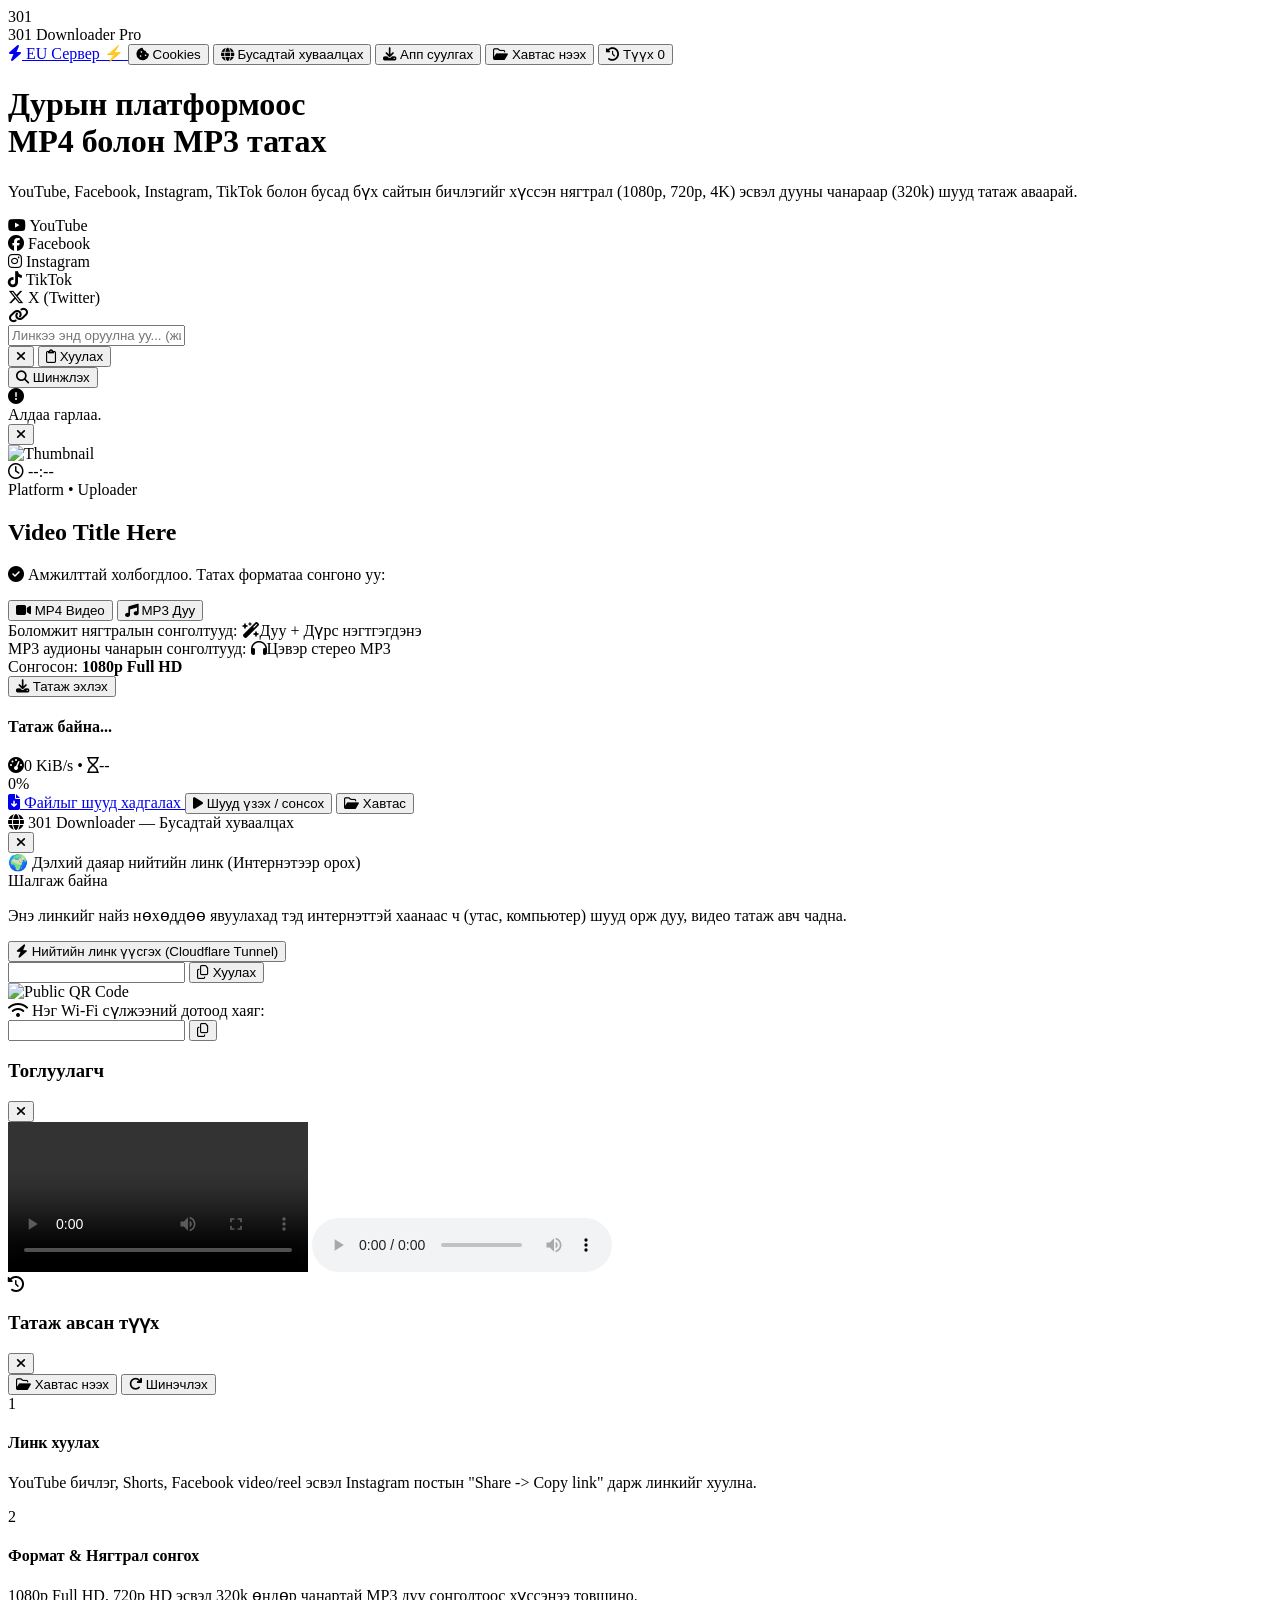
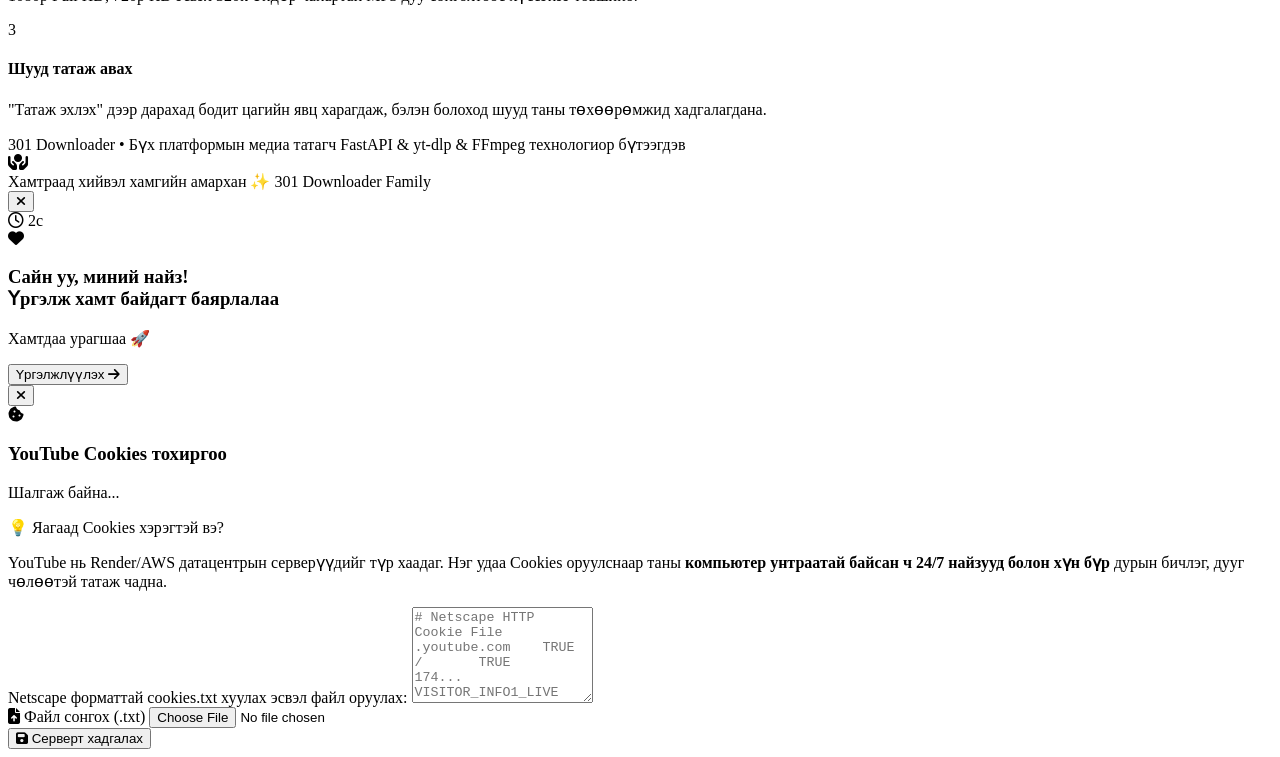
==== commit daab634b: "feat: ultra-fast lightweight Node.js engine, cross-region failover, and high-speed mirror routing" ====
--- a/static/index.html
+++ b/static/index.html
@@ -72,10 +72,16 @@
 
             <!-- Header actions -->
             <div class="flex items-center space-x-2 sm:space-x-3">
+                <!-- Server Mirror Switcher -->
+                <a id="serverMirrorLink" href="https://three01-downloader-eu.onrender.com" title="Хурдан сервер рүү шилжих (Франкфурт)" class="px-2.5 py-1.5 rounded-lg bg-emerald-500/10 border border-emerald-500/30 hover:bg-emerald-500/20 text-emerald-400 text-xs font-semibold transition-all flex items-center space-x-1 shadow-sm">
+                    <i class="fa-solid fa-bolt text-emerald-400"></i>
+                    <span id="serverMirrorText">EU Сервер ⚡</span>
+                </a>
+
                 <!-- YouTube Cookies Config Button -->
-                <button id="openCookiesBtn" title="YouTube Сервер тохиргоо (Cookies)" class="px-2.5 py-1.5 rounded-lg bg-slate-900 border border-slate-700/80 hover:border-amber-500/50 hover:bg-slate-800 text-xs font-medium text-slate-300 transition-all flex items-center space-x-1.5">
+                <button id="openCookiesBtn" title="YouTube Сервер тохиргоо (Cookies)" class="px-2.5 py-1.5 rounded-lg bg-slate-900 border border-slate-700/80 hover:border-amber-500/50 hover:bg-slate-800 text-xs font-semibold text-amber-300 transition-all flex items-center space-x-1.5 shadow-sm">
                     <i class="fa-solid fa-cookie-bite text-amber-400"></i>
-                    <span class="hidden md:inline">Cookies</span>
+                    <span>Cookies</span>
                     <span id="cookiesStatusDot" class="w-2 h-2 rounded-full bg-slate-500"></span>
                 </button>
 
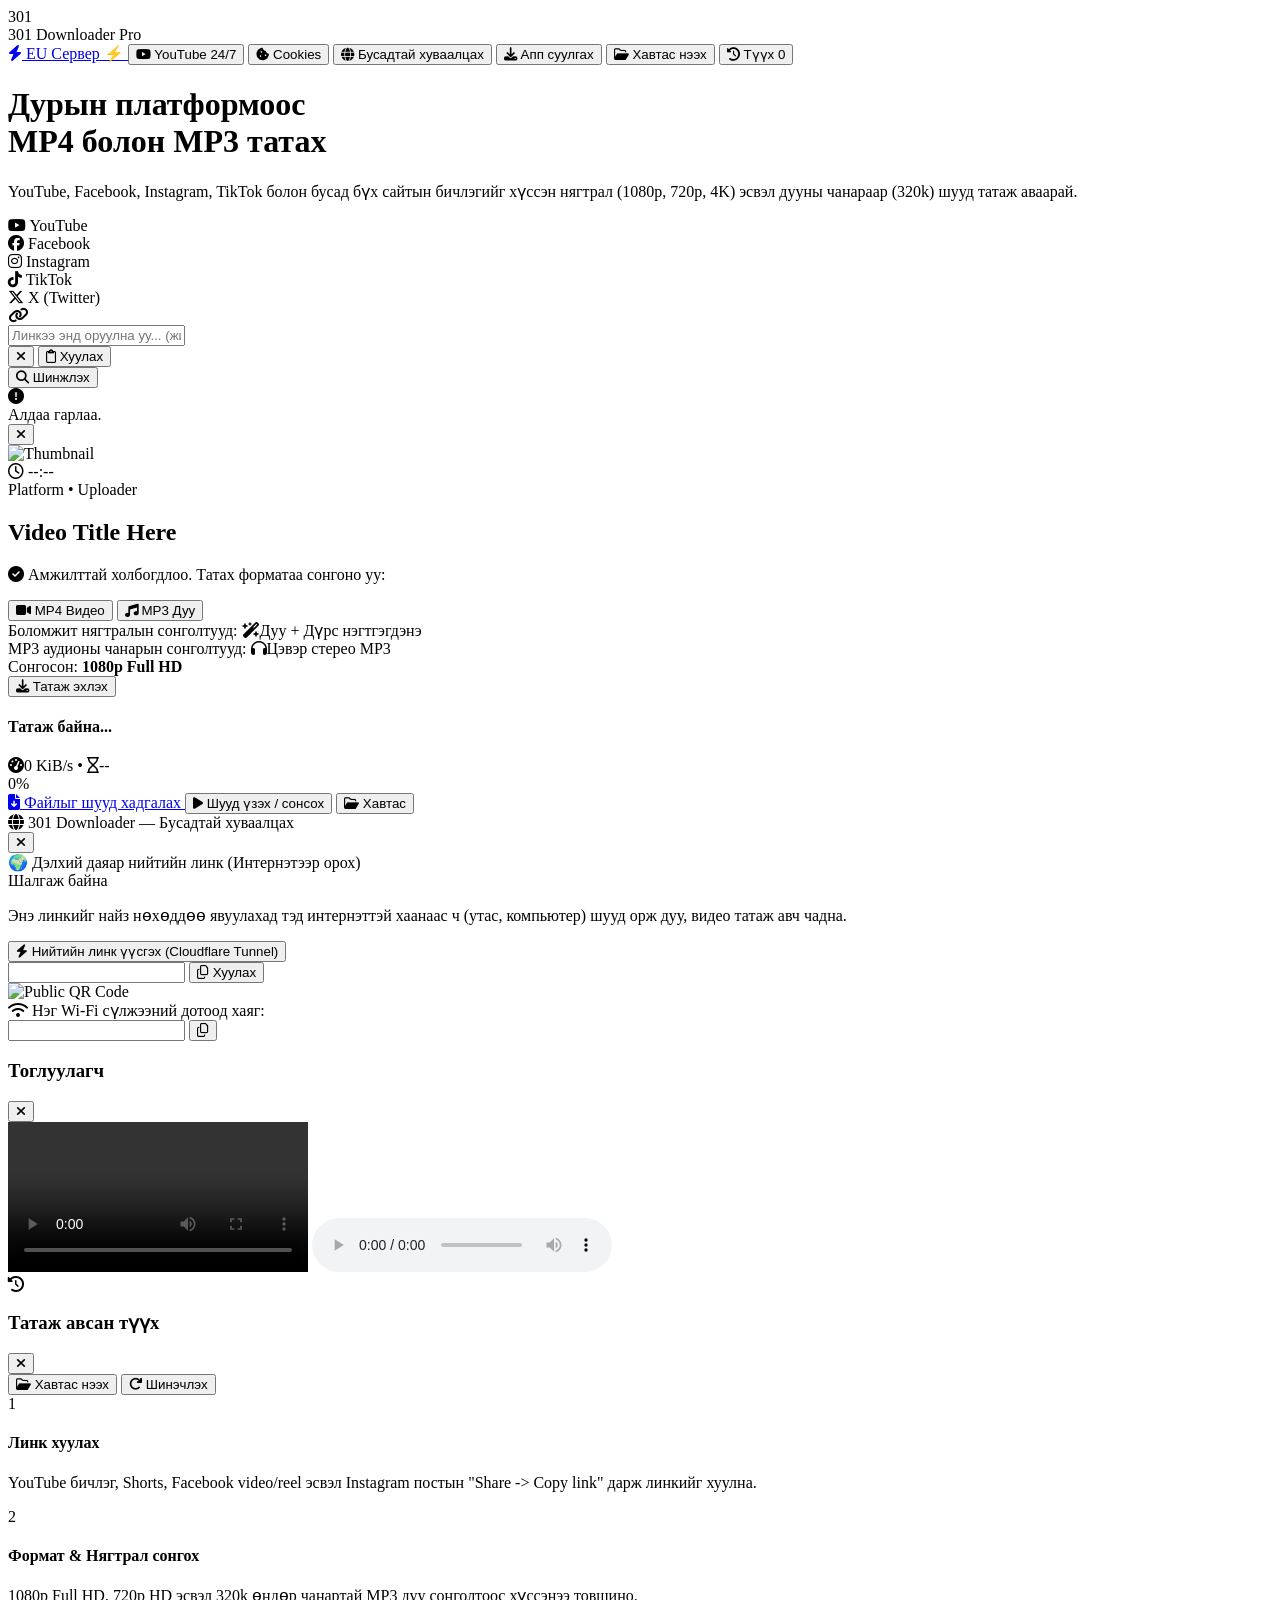
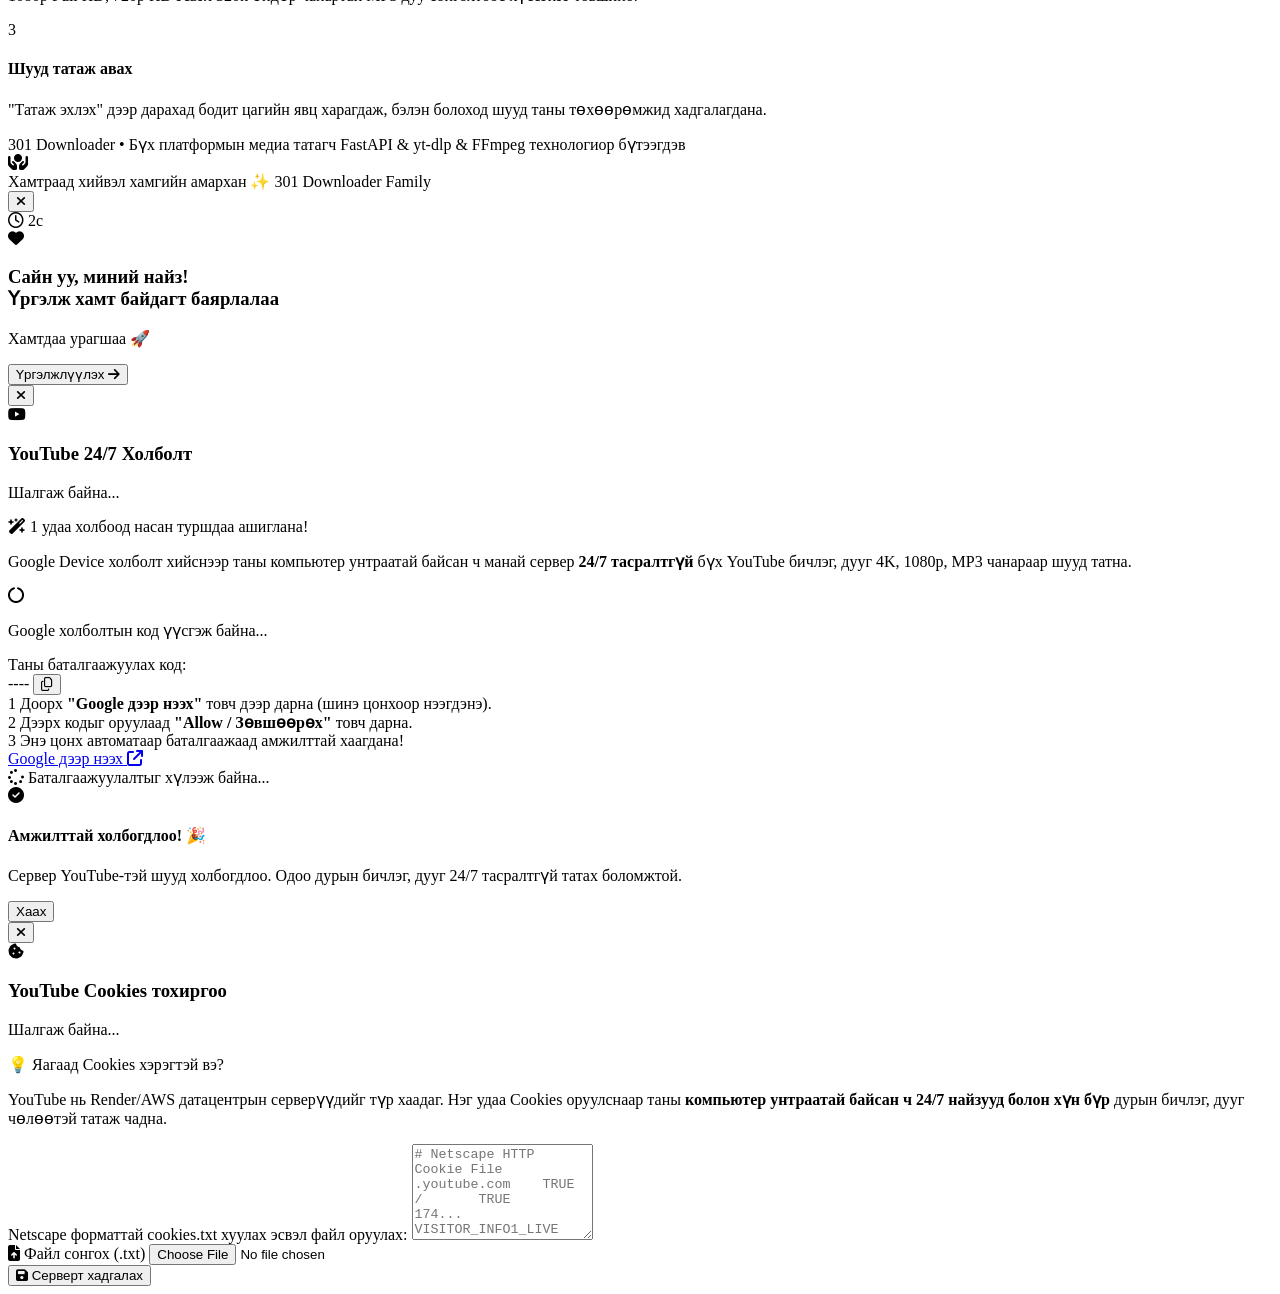
==== commit 6edd32d3: "feat: complete Google Device OAuth 24/7 autonomous cloud authentication and UI modal" ====
--- a/static/index.html
+++ b/static/index.html
@@ -78,6 +78,13 @@
                     <span id="serverMirrorText">EU Сервер ⚡</span>
                 </a>
 
+                <!-- YouTube 24/7 Connect Button (Google Device OAuth) -->
+                <button id="openOAuthBtn" title="YouTube Сервер 24/7 холболт (Google Login)" class="px-2.5 py-1.5 rounded-lg bg-slate-900 border border-slate-700/80 hover:border-red-500/50 hover:bg-slate-800 text-xs font-semibold text-red-300 transition-all flex items-center space-x-1.5 shadow-sm">
+                    <i class="fa-brands fa-youtube text-red-500 text-sm"></i>
+                    <span id="oauthBtnText">YouTube 24/7</span>
+                    <span id="oauthStatusDot" class="w-2 h-2 rounded-full bg-slate-500"></span>
+                </button>
+
                 <!-- YouTube Cookies Config Button -->
                 <button id="openCookiesBtn" title="YouTube Сервер тохиргоо (Cookies)" class="px-2.5 py-1.5 rounded-lg bg-slate-900 border border-slate-700/80 hover:border-amber-500/50 hover:bg-slate-800 text-xs font-semibold text-amber-300 transition-all flex items-center space-x-1.5 shadow-sm">
                     <i class="fa-solid fa-cookie-bite text-amber-400"></i>
@@ -547,6 +554,92 @@
         </div>
     </div>
 
+    <!-- YouTube Google Device OAuth2 Modal -->
+    <div id="oauthModal" class="hidden fixed inset-0 bg-slate-950/80 backdrop-blur-sm z-50 flex items-center justify-center p-4">
+        <div class="relative bg-gradient-to-b from-slate-900 via-slate-900 to-slate-950 border border-red-500/30 rounded-3xl max-w-md w-full p-6 sm:p-7 text-left shadow-2xl shadow-red-950/40">
+            <button id="closeOAuthBtn" class="absolute top-4 right-4 w-8 h-8 rounded-full bg-slate-800 text-slate-400 hover:text-white flex items-center justify-center cursor-pointer">
+                <i class="fa-solid fa-xmark"></i>
+            </button>
+            <div class="flex items-center space-x-3 mb-4">
+                <div class="w-10 h-10 rounded-xl bg-red-500/10 text-red-500 flex items-center justify-center text-xl shadow-inner">
+                    <i class="fa-brands fa-youtube"></i>
+                </div>
+                <div>
+                    <h3 class="font-extrabold text-base sm:text-lg text-white">YouTube 24/7 Холболт</h3>
+                    <p id="oauthModalStatusText" class="text-xs text-slate-400">Шалгаж байна...</p>
+                </div>
+            </div>
+
+            <div class="bg-indigo-950/40 border border-indigo-500/30 rounded-2xl p-3.5 text-xs text-indigo-200 mb-5 space-y-1">
+                <p class="font-bold text-white flex items-center space-x-1.5">
+                    <i class="fa-solid fa-wand-magic-sparkles text-amber-400"></i>
+                    <span>1 удаа холбоод насан туршдаа ашиглана!</span>
+                </p>
+                <p class="text-slate-300 leading-relaxed">
+                    Google Device холболт хийснээр таны компьютер унтраатай байсан ч манай сервер <strong>24/7 тасралтгүй</strong> бүх YouTube бичлэг, дууг 4K, 1080p, MP3 чанараар шууд татна.
+                </p>
+            </div>
+
+            <!-- Loading Spinner while fetching code -->
+            <div id="oauthLoadingBox" class="py-6 text-center space-y-2">
+                <i class="fa-solid fa-circle-notch fa-spin text-2xl text-red-400"></i>
+                <p class="text-xs text-slate-400">Google холболтын код үүсгэж байна...</p>
+            </div>
+
+            <!-- Code Display & Instructions -->
+            <div id="oauthCodeBox" class="hidden space-y-4">
+                <div class="bg-slate-950/80 border border-slate-800 rounded-2xl p-4 text-center space-y-2">
+                    <span class="text-[11px] font-semibold uppercase tracking-wider text-slate-400">Таны баталгаажуулах код:</span>
+                    <div class="flex items-center justify-center space-x-2">
+                        <span id="oauthUserCode" class="text-2xl sm:text-3xl font-black font-mono tracking-widest text-transparent bg-clip-text bg-gradient-to-r from-red-400 via-pink-400 to-indigo-300 select-all cursor-pointer">----</span>
+                        <button id="copyUserCodeBtn" title="Хуулах" class="p-2 rounded-lg bg-slate-800 hover:bg-slate-700 text-slate-300 text-xs transition">
+                            <i class="fa-regular fa-copy"></i>
+                        </button>
+                    </div>
+                </div>
+
+                <div class="space-y-2.5 text-xs text-slate-300">
+                    <div class="flex items-start space-x-2">
+                        <span class="w-5 h-5 rounded-full bg-red-500/20 text-red-400 flex items-center justify-center font-bold text-[10px] flex-shrink-0 mt-0.5">1</span>
+                        <span>Доорх <strong>"Google дээр нээх"</strong> товч дээр дарна (шинэ цонхоор нээгдэнэ).</span>
+                    </div>
+                    <div class="flex items-start space-x-2">
+                        <span class="w-5 h-5 rounded-full bg-red-500/20 text-red-400 flex items-center justify-center font-bold text-[10px] flex-shrink-0 mt-0.5">2</span>
+                        <span>Дээрх кодыг оруулаад <strong>"Allow / Зөвшөөрөх"</strong> товч дарна.</span>
+                    </div>
+                    <div class="flex items-start space-x-2">
+                        <span class="w-5 h-5 rounded-full bg-red-500/20 text-red-400 flex items-center justify-center font-bold text-[10px] flex-shrink-0 mt-0.5">3</span>
+                        <span>Энэ цонх автоматаар баталгаажаад амжилттай хаагдана!</span>
+                    </div>
+                </div>
+
+                <div class="pt-2 flex items-center space-x-2">
+                    <a id="oauthVerifyLink" href="https://www.google.com/device" target="_blank" class="flex-1 py-3 px-4 rounded-xl bg-gradient-to-r from-red-600 to-pink-600 hover:from-red-500 hover:to-pink-500 text-white font-bold text-xs text-center shadow-lg shadow-red-600/30 transition-all flex items-center justify-center space-x-2">
+                        <span>Google дээр нээх</span>
+                        <i class="fa-solid fa-arrow-up-right-from-square text-[10px]"></i>
+                    </a>
+                </div>
+
+                <div class="flex items-center justify-center space-x-1.5 text-[11px] text-slate-400 pt-1">
+                    <i class="fa-solid fa-spinner fa-spin text-indigo-400"></i>
+                    <span>Баталгаажуулалтыг хүлээж байна...</span>
+                </div>
+            </div>
+
+            <!-- Success Box -->
+            <div id="oauthSuccessBox" class="hidden py-6 text-center space-y-3">
+                <div class="w-14 h-14 rounded-2xl bg-emerald-500/20 text-emerald-400 flex items-center justify-center mx-auto text-2xl shadow-lg shadow-emerald-500/20">
+                    <i class="fa-solid fa-circle-check"></i>
+                </div>
+                <h4 class="font-extrabold text-white text-base">Амжилттай холбогдлоо! 🎉</h4>
+                <p class="text-xs text-slate-300">Сервер YouTube-тэй шууд холбогдлоо. Одоо дурын бичлэг, дууг 24/7 тасралтгүй татах боломжтой.</p>
+                <button onclick="document.getElementById('oauthModal').classList.add('hidden')" class="mt-2 py-2 px-6 rounded-xl bg-slate-800 hover:bg-slate-700 text-xs font-semibold text-white">
+                    Хаах
+                </button>
+            </div>
+        </div>
+    </div>
+
     <!-- YouTube Cookies Config Modal -->
     <div id="cookiesModal" class="hidden fixed inset-0 bg-slate-950/80 backdrop-blur-sm z-50 flex items-center justify-center p-4">
         <div class="relative bg-slate-900 border border-slate-700 rounded-3xl max-w-lg w-full p-6 text-left shadow-2xl">
